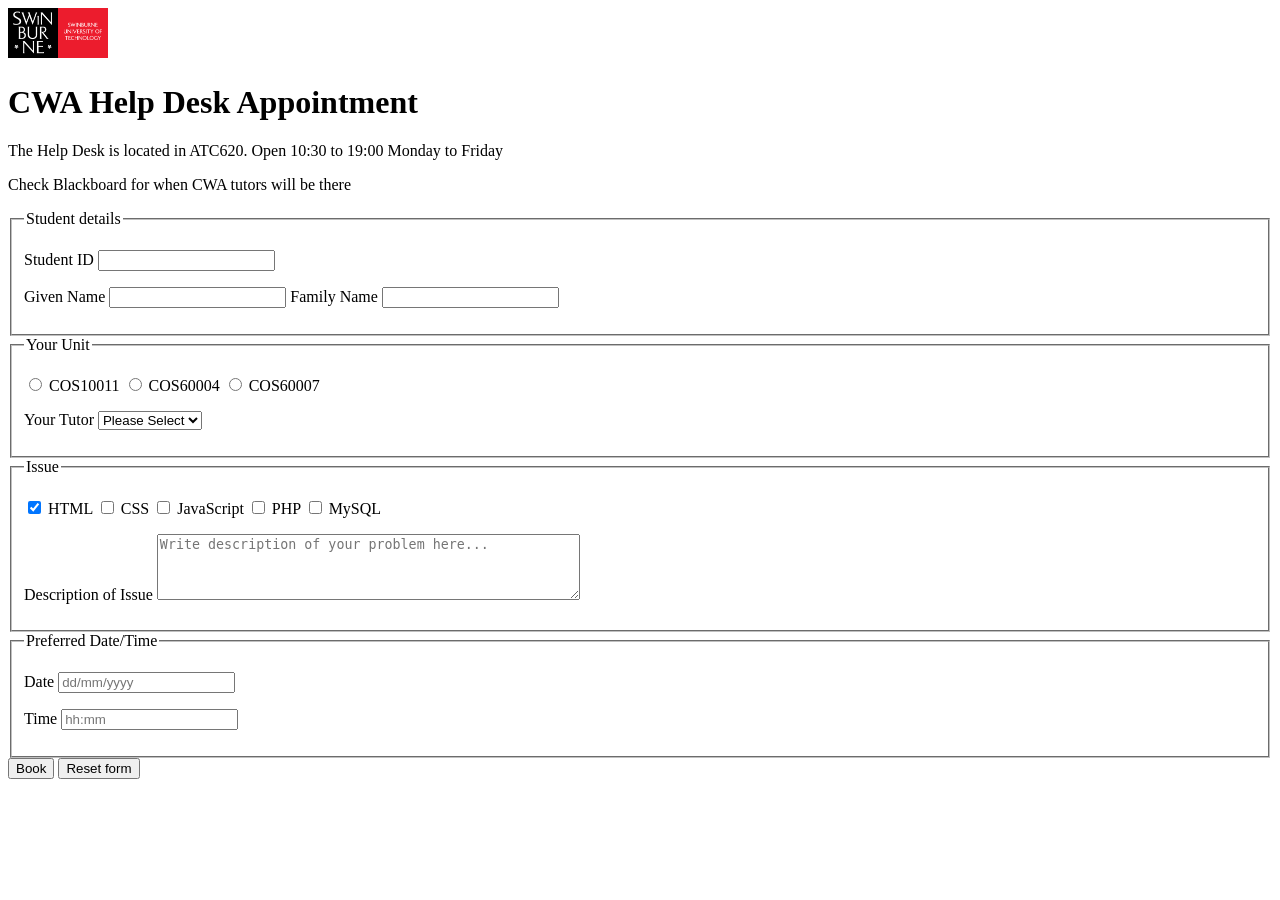
==== week3/helpdesk.html @ 8907e5d9 "Add week 3 helpdesk form" ====
<!DOCTYPE html>
<html lang="en">
<head>
    <meta charset="UTF-8">
    <meta name="viewport" content="width=device-width, initial-scale=1.0">
    <meta name="description" content="CWA Help Desk appointment booking form">
    <meta name="keywords" content="HTML, Form, Help Desk, CWA">
    <meta name="author" content="Tran Bao Ngoc">
    <title>CWA Help Desk Appointment</title>
</head>
<body>
    <a href="http://www.swin.edu.au"><img src="images/logo.png" alt="Logo Swinburne of Technology" width="100"></a>
    <h1>CWA Help Desk Appointment</h1>
    <p>The Help Desk is located in ATC620. Open 10:30 to 19:00 Monday to Friday</p>
    <p>Check Blackboard for when CWA tutors will be there</p>
    <form action="https://mercury.swin.edu.au/it000000/formtest.php" method="post">
        <!--STUDENT DETAILS-->
        <fieldset>
            <legend>Student details</legend>
            <p>
                <!--use label to click on for="..." is also understand-->
                <label for="student_id">Student ID</label>
                <!--pattern doesn't use for number inputs, b/c need set 7->9 digits => use \d{7,9}-->
                <input type="text" name="student_id" id="student_id" pattern="\d{7,9}" required="required">
            </p>
            <p>
                <label for="given_name">Given Name</label>
                <input type="text" name="given_name" id="given_name" maxlength="15" pattern="[A-Za-z]+" required="required">
                <label for="family_name">Family Name</label>
                <input type="text" name="family_name" id="family_name" maxlength="15" pattern="[A-Za-z]+" required="required">
            </p>
        </fieldset>
        <!--YOUR UNIT-->
        <fieldset>
            <legend>Your Unit</legend>
            <p>
                <input type="radio" name="unit" id="unit_1" value="COS10011" required="required">
                <label for="unit_1">COS10011</label>
                <input type="radio" name="unit" id="unit_2" value="COS60004">
                <label for="unit_2">COS60004</label>
                <input type="radio" name="unit" id="unit_3" value="COS60007">
                <label for="unit_3">COS60007</label>
            </p>
            <p>
                <label for="your_tutor">Your Tutor</label>
                <select id="your_tutor" name="your_tutor" required="required">
                    <option value="">Please Select</option>
                    <option value="Mr.Wilson">Mr.Wilson</option>
                    <option value="Mr.Nghia">Mr.Nghia</option>
                    <option value="Mr.Le">Mr.Le</option>
                </select>
            </p>
        </fieldset>
        <!--ISSUE-->
        <fieldset>
            <legend>Issue</legend>
                <p>
                    <!--check used for box checked-->
                    <input type="checkbox" id="issue_1" name ="issue[]" value="HTML" checked="checked">
                    <label for="issue_1">HTML</label>
                    <input type="checkbox" id="issue_2" name ="issue[]" value="CSS">
                    <label for="issue_2">CSS</label>
                    <input type="checkbox" id="issue_3" name ="issue[]" value="JavaScript">
                    <label for="issue_3">JavaScript</label>
                    <input type="checkbox" id="issue_4" name ="issue[]" value="PHP">
                    <label for="issue_4">PHP</label>
                    <input type="checkbox" id="issue_5" name ="issue[]" value="MySQL">
                    <label for="issue_5">MySQL</label>
                </p>
                <p>Description of Issue
                    <textarea name="issue_description" rows="4" cols="50" placeholder="Write description of your problem here..."></textarea>
                </p>
        </fieldset>
            <!--PREFFERED DATE/TIME-->
        <fieldset>
            <legend>Preferred Date/Time</legend>
                <p>
                    <label for="date">Date</label>
                    <input type="text" name="date" id="date" placeholder="dd/mm/yyyy" pattern="\d{2}/\d{2}/\d{4}">
                </p>
                <p>
                    <label for="time">Time</label>
                    <input type="text" name="time" id="time" placeholder="hh:mm" pattern="\d{2}:\d{2}">
                </p>
        </fieldset>
        <input type="submit" value="Book">
        <input type="reset" value="Reset form">   
    </form>

</body>
</html>
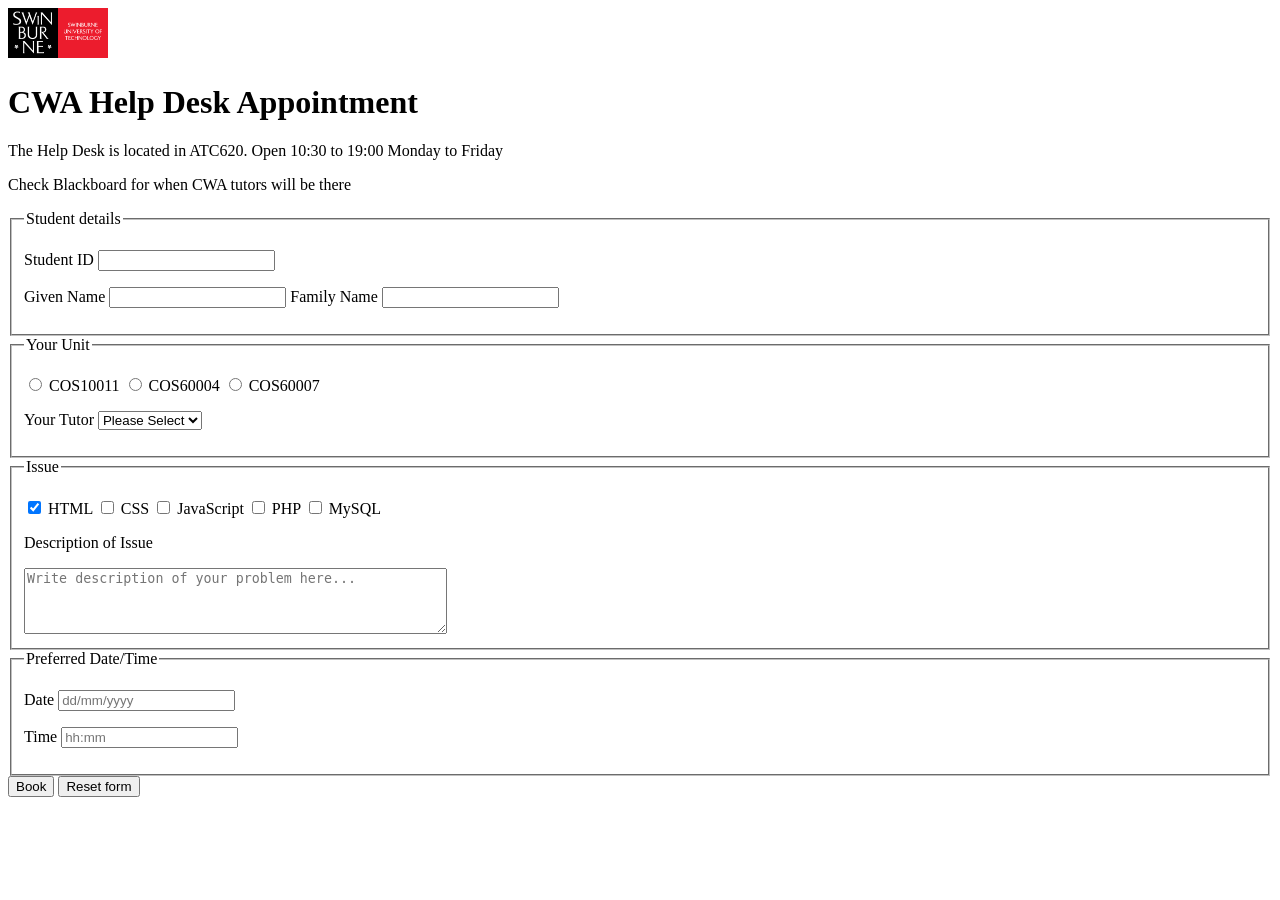
==== commit f366b50e: "update week 3" ====
--- a/week3/helpdesk.html
+++ b/week3/helpdesk.html
@@ -67,9 +67,8 @@
                     <input type="checkbox" id="issue_5" name ="issue[]" value="MySQL">
                     <label for="issue_5">MySQL</label>
                 </p>
-                <p>Description of Issue
+                <p>Description of Issue</p>
                     <textarea name="issue_description" rows="4" cols="50" placeholder="Write description of your problem here..."></textarea>
-                </p>
         </fieldset>
             <!--PREFFERED DATE/TIME-->
         <fieldset>
